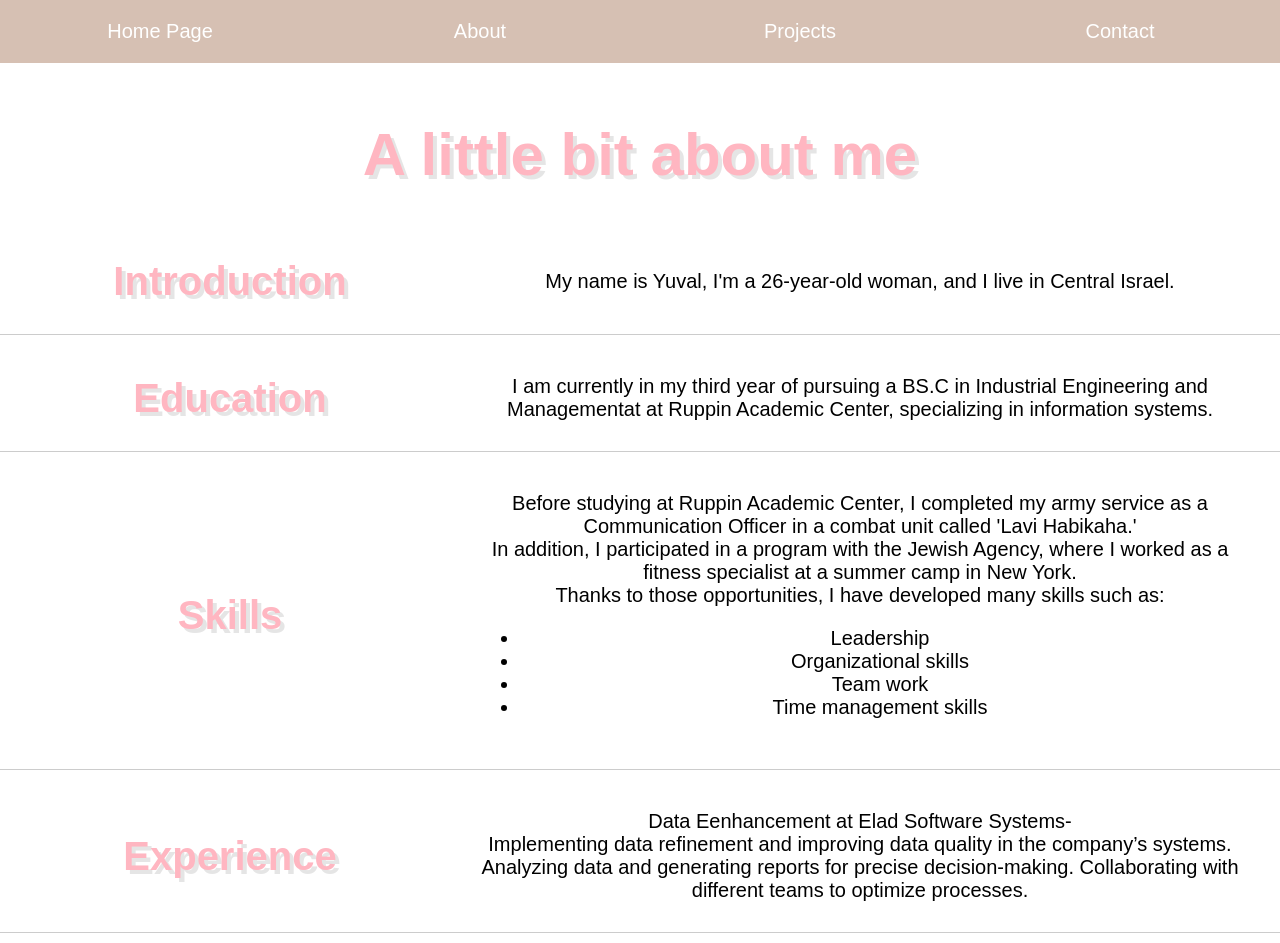
==== about.html @ 92e18590 "Add files via upload" ====
<!DOCTYPE html>
<html lang="en">
  <head>
    <meta charset="UTF-8" />
    <meta name="viewport" content="width=device-width, initial-scale=1.0" />
    <title>About me</title>
    <link rel="stylesheet" href="./style.css" />
  </head>
  <body>
    <header>
      <!-- navigation bar -->
      <nav>
        <a href="homepage.html">Home Page</a>
        <a href="about.html">About</a>
        <a href="projects.html">Projects</a>
        <a href="contact.html">Contact</a>
      </nav>
    </header>

    <main>
      <h1>A little bit about me</h1>
      <div class="about">
        <h2 class="item">Introduction</h2>
        <p class="item">
          My name is Yuval, I'm a 26-year-old woman, and I live in Central
          Israel.
        </p>
      </div>
      <div class="about">
        <h2>Education</h2>
        <p>
          I am currently in my third year of pursuing a BS.C in Industrial
          Engineering and Managementat at Ruppin Academic Center, specializing
          in information systems.
        </p>
      </div>
      <div class="about">
        <h2>Skills</h2>
        <section>
          Before studying at Ruppin Academic Center, I completed my army service
          as a Communication Officer in a combat unit called 'Lavi Habikaha.'
          <br />In addition, I participated in a program with the Jewish Agency,
          where I worked as a fitness specialist at a summer camp in New York.
          <br />Thanks to those opportunities, I have developed many skills such
          as:
          <ul>
            <li>Leadership</li>
            <li>Organizational skills</li>
            <li>Team work</li>
            <li>Time management skills</li>
          </ul>
        </section>
      </div>
      <div class="about">
        <h2>Experience</h2>
        <p>
          Data Eenhancement at Elad Software Systems- <br />Implementing data
          refinement and improving data quality in the company’s systems.
          Analyzing data and generating reports for precise decision-making.
          Collaborating with different teams to optimize processes.
        </p>
      </div>
    </main>
  </body>
</html>
---- style.css ----
* {
  font-family: "Franklin Gothic Medium", "Arial Narrow", Arial, sans-serif;
  box-sizing: border-box;
}

@keyframes changeColor {
  from {
    background-color: white;
  }
  to {
    background-color: #493628;
  }
}

header {
  position: fixed;
  top: 0;
  width: 100%;
  background-color: #d6c0b3;
  padding: 10px 0;
  z-index: 1000;
  text-align: center;
}

main {
  margin-top: 80px;
}

.project,
.about {
  display: flex;
  align-items: center;
  justify-content: space-between;
  padding: 10px;
  border-bottom: 1px solid #ccc;
  margin-bottom: 10px;
}

.socials {
  display: flex;
}

.project h2,
.about h2 {
  flex: 1;
  margin: 0 10px;
  padding: 20px;
}

.project p,
.about p,
.about section,
.socials p {
  flex: 2;
  margin: 0 10px;
  padding: 20px;
}

.project a,
.socials a {
  flex: 1;
  text-align: center;
  text-decoration: none;
  color: #007bff;
  padding: 20px;
}

.project a:hover,
.socials a:hover {
  color: #0056b3;
}

nav {
  display: flex;
}

a {
  font-size: 25px;
  text-align: center;
  flex: 1;
  padding: 10px 0;
}

nav a {
  color: white;
  text-decoration: none;
  font-size: 20px;
  text-align: center;
  flex: 1;
  padding: 10px 0;
}

button:hover,
nav a:hover,
footer a:hover {
  background-color: #ab886d;
  font-size: 30px;
}

footer {
  position: fixed;
  bottom: 0;
  width: 100%;
  background-color: #d6c0b3;
  color: white;
  text-align: center;
  padding: 10px 0;
  display: flex;
  justify-content: center;
  z-index: 1000;
}

body {
  display: flex;
  justify-content: center;
  align-items: center;
  min-height: 100vh;
  margin: 0;
  text-align: center;
  flex-direction: column;
  animation-name: changeColor;
  animation-duration: 5s;
}

p,
section {
  font-size: 20px;
  text-align: center;
}

h1 {
  color: lightpink;
  text-shadow: 4px 4px 0 rgba(0, 0, 0, 0.1);
  font-size: 60px;
  text-align: center;
}

h2 {
  color: lightpink;
  text-shadow: 4px 4px 0 rgba(0, 0, 0, 0.1);
  font-size: 40px;
  padding: 20px 0;
  margin: 0;
  word-wrap: break-word;
}

@media (max-width: 768px) {
  h2 {
    font-size: 24px; /* הקטנת גודל פונט למסכים קטנים */
    padding: 5px; /* צמצום padding */
  }

  .project h2,
  .about h2 {
    flex: 0 0 auto; /* מניעת מתיחה מיותרת */
  }

  .project,
  .about {
    flex-direction: column; /* הפיכת התצוגה לאנכית */
    align-items: center;
  }
}

form input,
form textarea,
form button {
  font-size: 20px;
}
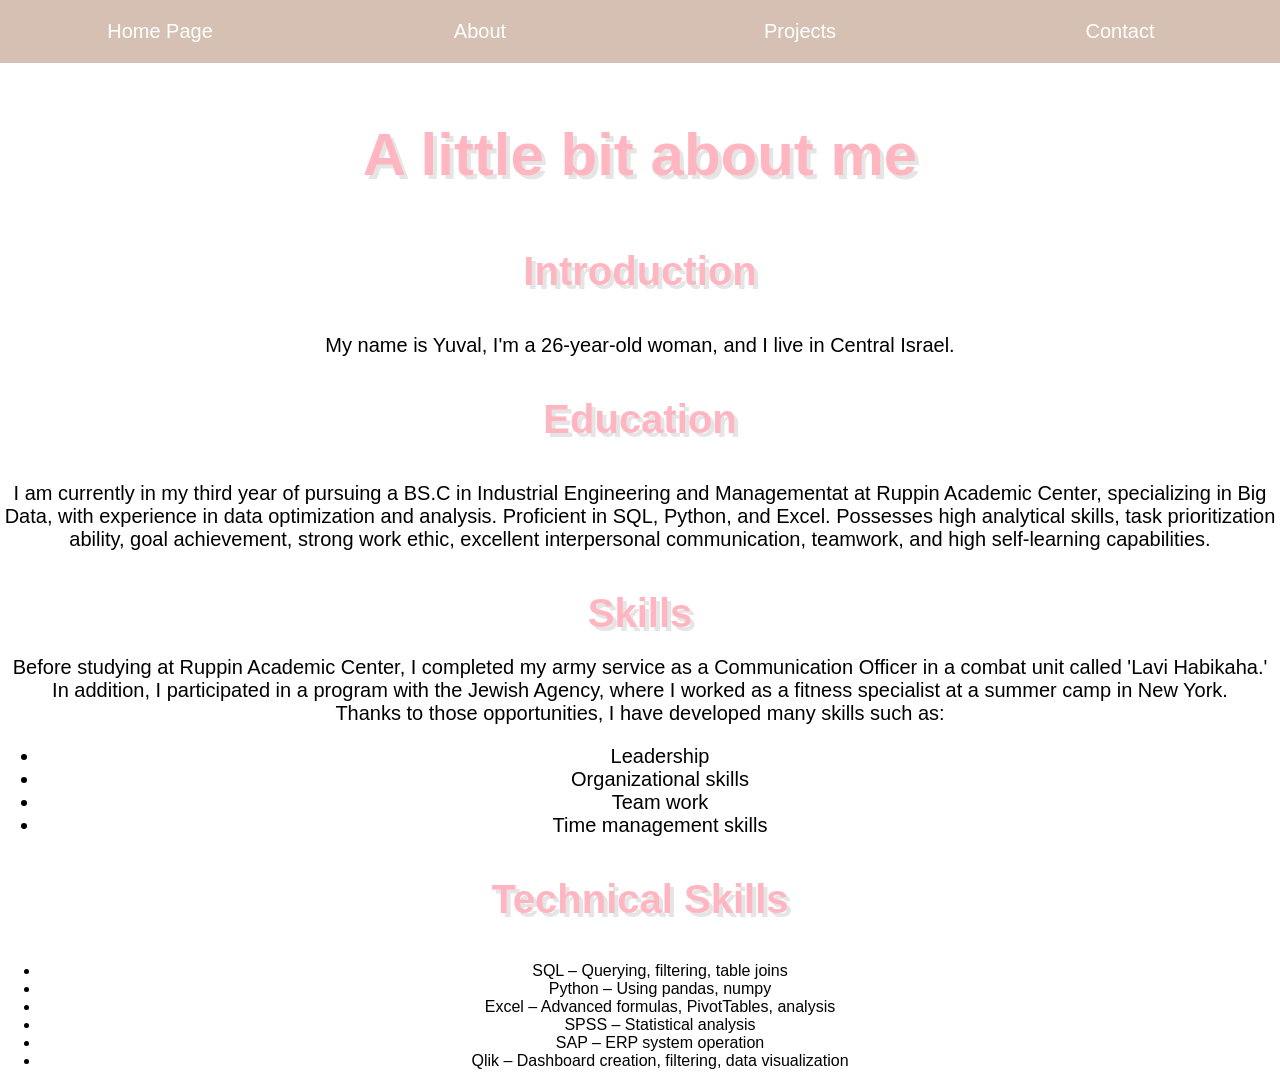
==== commit 9f15e478: "Update and rename index.html to about.html" ====
--- a/about.html
+++ b/about.html
@@ -10,7 +10,7 @@
     <header>
       <!-- navigation bar -->
       <nav>
-        <a href="homepage.html">Home Page</a>
+        <a href="index.html">Home Page</a>
         <a href="about.html">About</a>
         <a href="projects.html">Projects</a>
         <a href="contact.html">Contact</a>
@@ -30,8 +30,10 @@
         <h2>Education</h2>
         <p>
           I am currently in my third year of pursuing a BS.C in Industrial
-          Engineering and Managementat at Ruppin Academic Center, specializing
-          in information systems.
+          Engineering and Managementat at Ruppin Academic Center, specializing in Big Data, with experience in data optimization
+          and analysis.
+          Proficient in SQL, Python, and Excel. Possesses high analytical skills, task prioritization ability,
+          goal achievement, strong work ethic, excellent interpersonal communication, teamwork, and high self-learning capabilities.
         </p>
       </div>
       <div class="about">
@@ -52,12 +54,16 @@
         </section>
       </div>
       <div class="about">
-        <h2>Experience</h2>
+        <h2>Technical Skills</h2>
         <p>
-          Data Eenhancement at Elad Software Systems- <br />Implementing data
-          refinement and improving data quality in the company’s systems.
-          Analyzing data and generating reports for precise decision-making.
-          Collaborating with different teams to optimize processes.
+          <ul>
+            <li>SQL – Querying, filtering, table joins</li>
+            <li>Python – Using pandas, numpy</li>
+            <li>Excel – Advanced formulas, PivotTables, analysis</li>
+            <li>SPSS – Statistical analysis</li>
+            <li>SAP – ERP system operation</li>
+            <li>Qlik – Dashboard creation, filtering, data visualization</li>
+          </ul>
         </p>
       </div>
     </main>
--- a/style.css
+++ b/style.css
@@ -27,7 +27,7 @@
 }
 
 .project,
-.about {
+.index {
   display: flex;
   align-items: center;
   justify-content: space-between;
@@ -41,15 +41,15 @@
 }
 
 .project h2,
-.about h2 {
+.index h2 {
   flex: 1;
   margin: 0 10px;
   padding: 20px;
 }
 
 .project p,
-.about p,
-.about section,
+.index p,
+.index section,
 .socials p {
   flex: 2;
   margin: 0 10px;
@@ -151,12 +151,12 @@
   }
 
   .project h2,
-  .about h2 {
+  .index h2 {
     flex: 0 0 auto; /* מניעת מתיחה מיותרת */
   }
 
   .project,
-  .about {
+  .index {
     flex-direction: column; /* הפיכת התצוגה לאנכית */
     align-items: center;
   }
